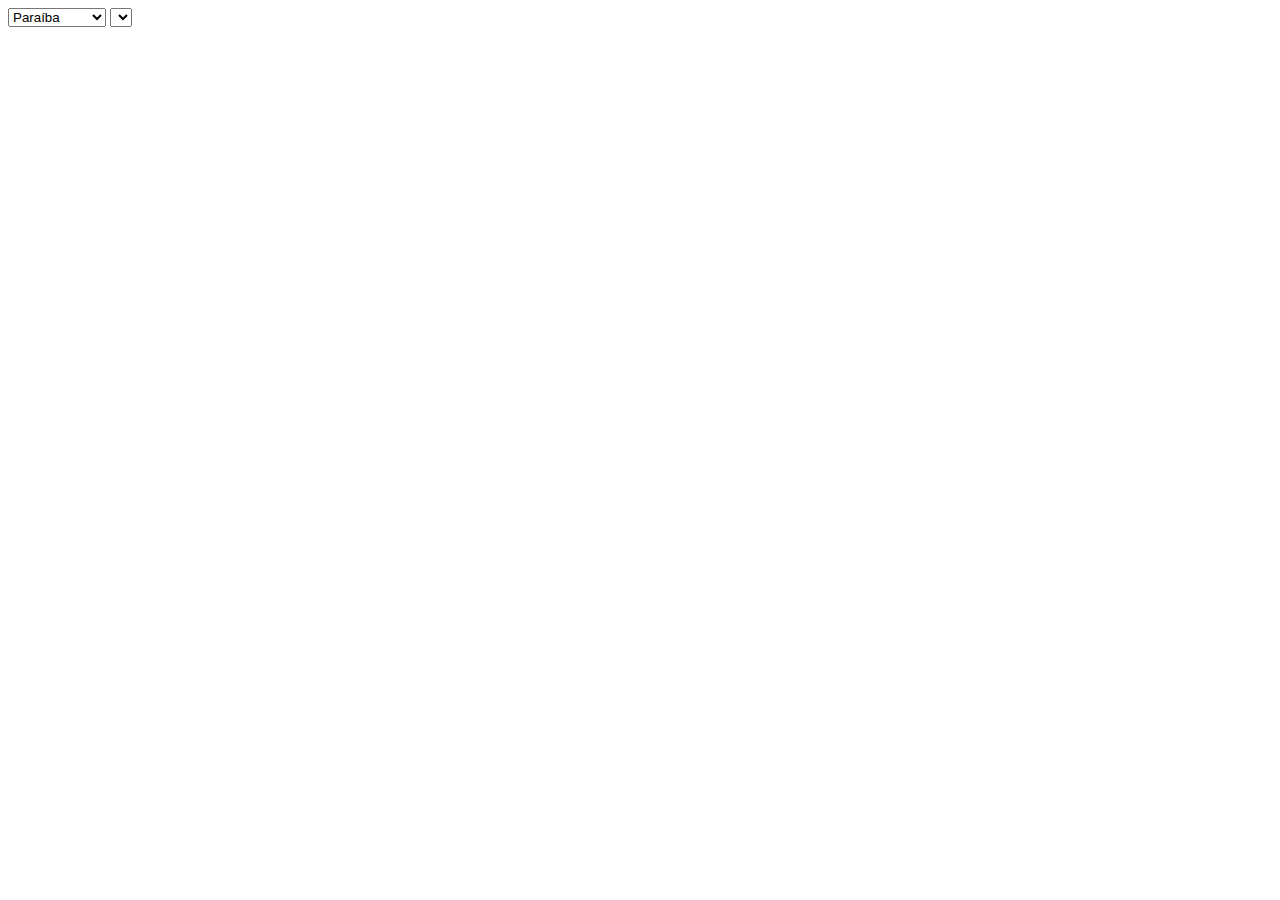
==== php/index.html @ 07f01d25 "Iniciando" ====
<!DOCTYPE html>
<html>
<head>
	<title>Requisição a arquivo PHP</title>
	<meta charset="UTF-8" />

	<script type="text/javascript">
		
		function carregarCidade() {
			response = "<option>Olivedos</option>" + 
				"<option>Soledade</option>";
			document.getElementById("cidade").innerHTML = response;

			var httpRequest = new XMLHttpRequest();

			var estado = document.getElementById("estado");
			
			httpRequest.onreadystatechange = function() {
				if (httpRequest.readyState == 4 && httpRequest.status == 200) {
					var response = httpRequest.responseTxt;
					// carregar no html
					response = "<option>Olivedos</option>";
					document.getElementById("cidade").innerHTML = response;
				}
			}
			httpRequest.open("GET", "loadCidade.php?e=" + estado, true);
			httpRequest.send();
		}

	</script>
</head>
<body>

	<form>
		<select name="estado" onchange="carregarCidade()">
			<option value="pb">Paraíba</option>
			<option value="pe">Pernambuco</option>
		</select>

		<select name="cidade" id="cidade">
			
		</select>
	</form>

</body>
</html>
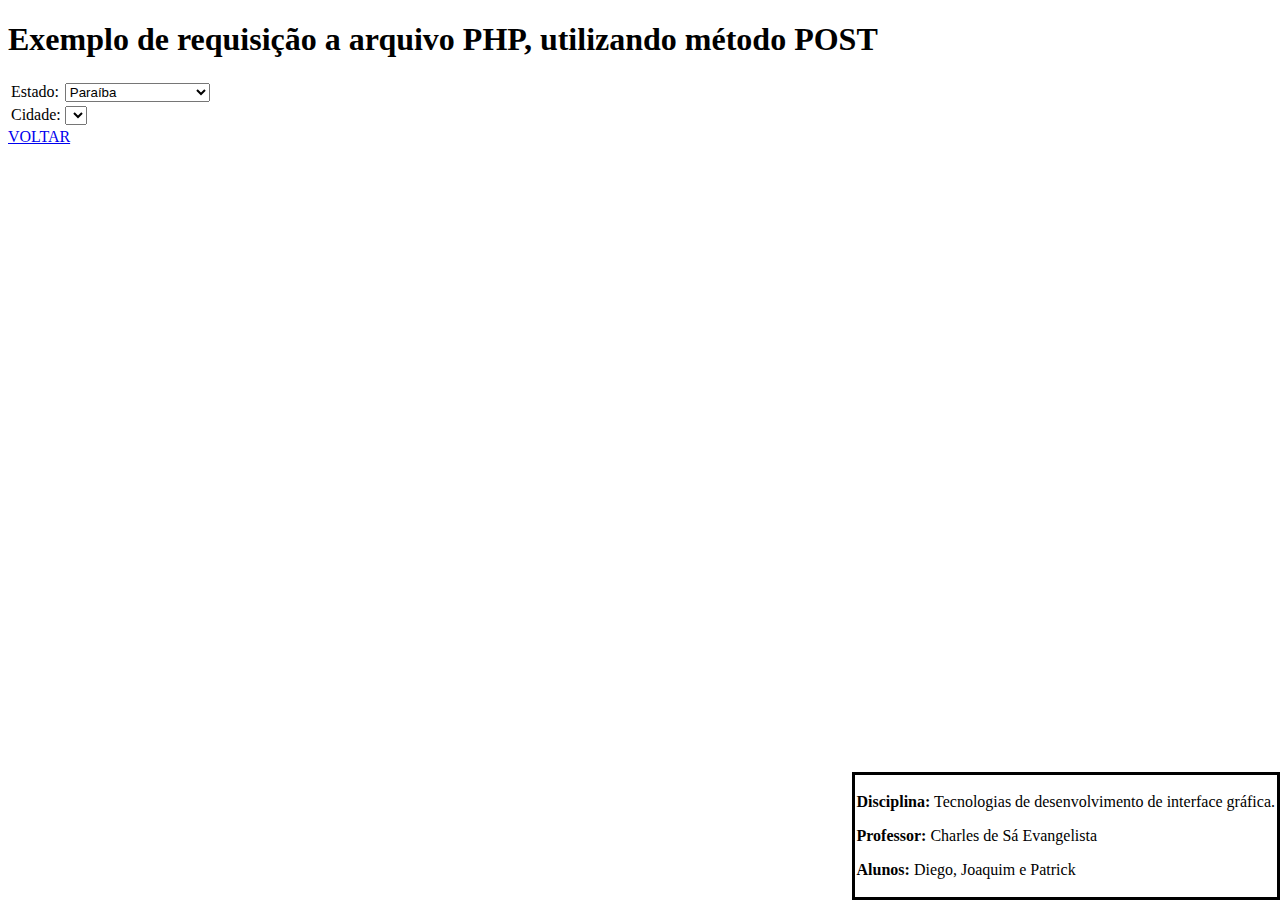
==== commit 83595c55: "Conclusão php" ====
--- a/php/index.html
+++ b/php/index.html
@@ -2,45 +2,68 @@
 <html>
 <head>
 	<title>Requisição a arquivo PHP</title>
-	<meta charset="UTF-8" />
+	<meta charset="UTF-8">
 
-	<script type="text/javascript">
-		
-		function carregarCidade() {
-			response = "<option>Olivedos</option>" + 
-				"<option>Soledade</option>";
-			document.getElementById("cidade").innerHTML = response;
-
-			var httpRequest = new XMLHttpRequest();
-
-			var estado = document.getElementById("estado");
-			
-			httpRequest.onreadystatechange = function() {
-				if (httpRequest.readyState == 4 && httpRequest.status == 200) {
-					var response = httpRequest.responseTxt;
-					// carregar no html
-					response = "<option>Olivedos</option>";
-					document.getElementById("cidade").innerHTML = response;
-				}
-			}
-			httpRequest.open("GET", "loadCidade.php?e=" + estado, true);
-			httpRequest.send();
-		}
-
-	</script>
+	<script type="text/javascript" src="script.php.js"></script>
+	<link rel="stylesheet" type="text/css" href="../estilo.css">
 </head>
 <body>
 
+	<h1>Exemplo de requisição a arquivo PHP, utilizando método POST</h1>
+
 	<form>
-		<select name="estado" onchange="carregarCidade()">
-			<option value="pb">Paraíba</option>
-			<option value="pe">Pernambuco</option>
-		</select>
-
-		<select name="cidade" id="cidade">
-			
-		</select>
+		<table>
+		<tr>
+			<td>Estado:</td>
+			<td>
+				<select id="estado" onchange="carregarCidade()">
+					<option value="AC">Acre</option>
+					<option value="AL">Alagoas</option>
+					<option value="AP">Amapá</option>
+					<option value="AM">Amazonas</option>
+					<option value="BA">Bahia</option>
+					<option value="CE">Ceará</option>
+					<option value="DF">Distrito Federal</option>
+					<option value="ES">Espírito Santo</option>
+					<option value="GO">Goiás</option>
+					<option value="MA">Maranhão</option>
+					<option value="MT">Mato Grosso</option>
+					<option value="MS">Mato Grosso do Sul</option>
+					<option value="MG">Minas Gerais</option>
+					<option value="PA">Pará</option>
+					<option value="PB" selected>Paraíba</option>
+					<option value="PR">Paraná</option>
+					<option value="PE">Pernambuco</option>
+					<option value="PI">Piauí</option>
+					<option value="RJ">Rio de Janeiro</option>
+					<option value="RN">Rio Grande do Norte</option>
+					<option value="RS">Rio Grande do Sul</option>
+					<option value="RO">Rondônia</option>
+					<option value="RR">Roraima</option>
+					<option value="SC">Santa Catarina</option>
+					<option value="SP">São Paulo</option>
+					<option value="SE">Sergipe</option>
+					<option value="TO">Tocantins</option>
+				</select>
+			</td>
+		</tr>
+		<tr>
+			<td>Cidade:</td>
+			<td>
+				<select name="cidade" id="cidade">
+					
+				</select>
+			</td>
+		</tr>
+		</table>
 	</form>
 
+	<a href="../">VOLTAR</a>
+
+	<div class="rodape">
+		<p><b>Disciplina:</b> Tecnologias de desenvolvimento de interface gráfica.</p>
+		<p><b>Professor:</b> Charles de Sá Evangelista</p>
+		<p><b>Alunos:</b> Diego, Joaquim e Patrick</p>
+	</div>
 </body>
 </html>--- a/estilo.css
+++ b/estilo.css
@@ -0,0 +1,8 @@
+.rodape {
+	position: absolute;
+	padding: 2px;
+	border-style: solid;
+	border-color: black;
+	bottom: 0;
+	right: 0;
+}